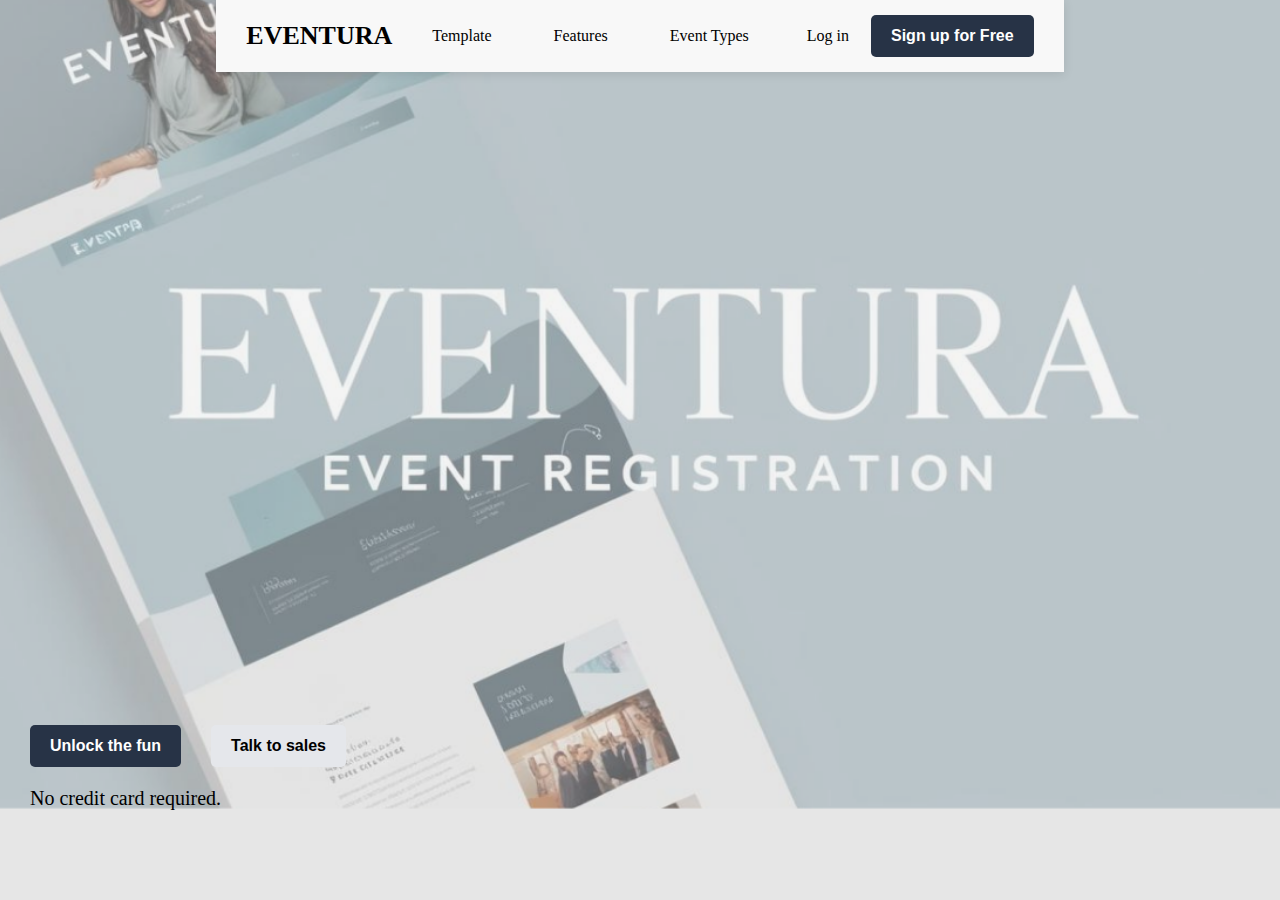
==== index.html @ f52dc633 "Update index.html" ====
<!DOCTYPE html>
<html lang="en">
<head>
    <meta charset="UTF-8">
    <meta name="viewport" content="width=device-width, initial-scale=1.0">
    <title>Eventura - Event Registration </title>
    <link rel="stylesheet" href="style.css">
</head>
<body>
    <div class="navbar">
        <h2 href="index.html">EVENTURA</h2>
        <div>
            <div class="dropdown">
                <a href="#">Template</a>
                <div class="dropdown-content">
                    <a href="#">Template 1</a>
                    <a href="#">Template 2</a>
                    <a href="#">Template 3</a>
                </div>
            </div>
            <div class="dropdown">
                <a href="#">Features</a>
                <div class="dropdown-content">
                    <a href="#">Feature 1</a>
                    <a href="#">Feature 2</a>
                    <a href="#">Feature 3</a>
                </div>
            </div>
            <div class="dropdown">
                <a href="#">Event Types</a>
                <div class="dropdown-content">
                    <a href="#">Conference</a>
                    <a href="#">Webinar</a>
                    <a href="#">Workshop</a>
                </div>
            </div>
        </div>
        <div>
            <a href="login.html">Log in</a>
            <button class="btn btn-primary"onclick="window.location.href='signup.html'">Sign up for Free</button>
            
        </div>
    </div>
    <div class="hero">
        <div class="buttons">
            <button class="btn btn-primary">Unlock the fun</button>
            <button class="btn btn-secondary">Talk to sales</button>
        </div>
        <p>No credit card required.</p>
    </div>
</body>
</html>
---- style.css ----
/* General styles */
body {
    margin: 0;
    padding: 0;
    height: 100vh;
    background: url('home.png') no-repeat center center fixed;
    background-size: cover;
    display: flex;
    flex-direction: column;
    align-items: center;
}

/* Navbar */
.navbar {
    display: flex;
    justify-content: space-around;
    align-items: center;
    padding: 15px 30px;
    background-color: #f8f8f8;
    box-shadow: 0 2px 10px rgba(0, 0, 0, 0.1);
}
.navbar a:hover {
    font-weight: bold;
}
.navbar h2 {
    margin: 0;
    font-size: 26px;
}

.navbar a {
    text-decoration: none;
    color: black;
    margin: 18px;

}
.navbar a:last-of-type {
    margin-left: 40px; 
}

.btn {
    padding: 12px 20px;
    border: none;
    cursor: pointer;
    border-radius: 5px;
    font-weight: bold;
    font-size: 16px;
}

.btn-primary {
    background-color: #273346;
    color: white;
}

.btn-secondary {
    background-color: #e5e7eb;
    color: black;
}

/* Dropdown */
.dropdown {
    position: relative;
    display: inline-block;
}

.dropdown-content {
    display: none;
    position: absolute;
    background-color: white;
    min-width: 180px;
    box-shadow: 0px 4px 8px rgba(0, 0, 0, 0.2);
    padding: 0;
    z-index: 1;
    text-align: left;
}

.dropdown-content a {
    display: block;
    padding: 10px 15px;
    text-decoration: none;
    color: black;
    font-size: 16px;
    text-align: left;
    border-bottom: 1px solid #ddd;
    min-width: none;
    text-align: left;
}

.dropdown-content a:last-child {
    border-bottom: none;
}

.dropdown:hover .dropdown-content {
    display: block;
}


/* Hero section */
.hero {
    position: absolute;
    bottom: 80px;
    left: 20px;
    text-align: left;
}

.hero .buttons {
    display: flex;
    gap: 10px;
}

.hero p {
    margin-top: 0px;
}

.hero h1 {
    font-size: 60px;
    margin: 0;
}

.hero p {
    font-size: 20px;
    margin: 10px;

}

.buttons {
    margin-top: 20px;
}

.buttons .btn {
    margin: 10px;
}
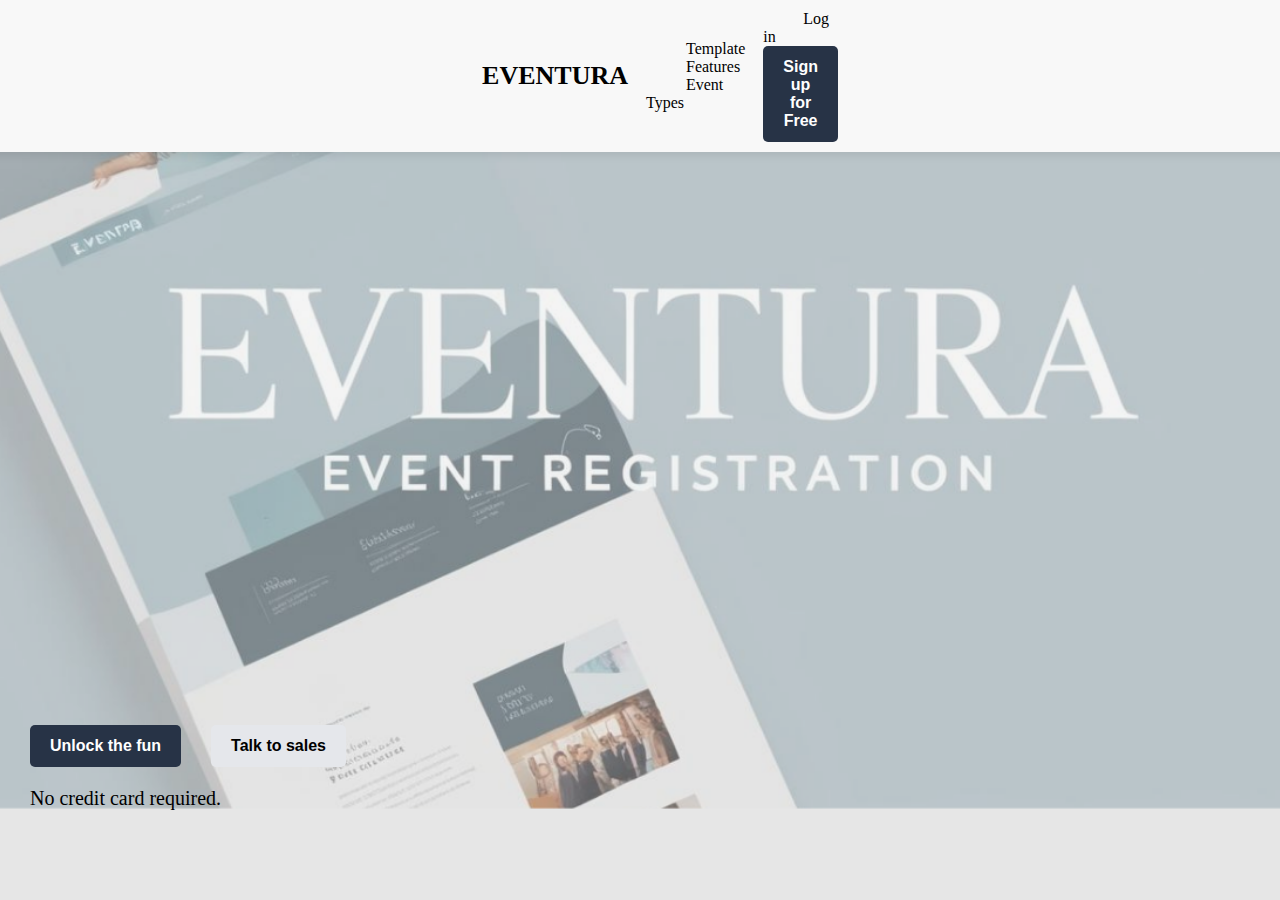
==== commit c665b5c7: "index" ====
--- a/index.html
+++ b/index.html
@@ -8,7 +8,7 @@
 </head>
 <body>
     <div class="navbar">
-        <h2 href="index.html">EVENTURA</h2>
+        <h2><a href="index.html">EVENTURA</a></h2>
         <div>
             <div class="dropdown">
                 <a href="#">Template</a>
--- a/style.css
+++ b/style.css
@@ -15,7 +15,8 @@
     display: flex;
     justify-content: space-around;
     align-items: center;
-    padding: 15px 30px;
+    padding: 10px 645px;
+    content: initial;
     background-color: #f8f8f8;
     box-shadow: 0 2px 10px rgba(0, 0, 0, 0.1);
 }
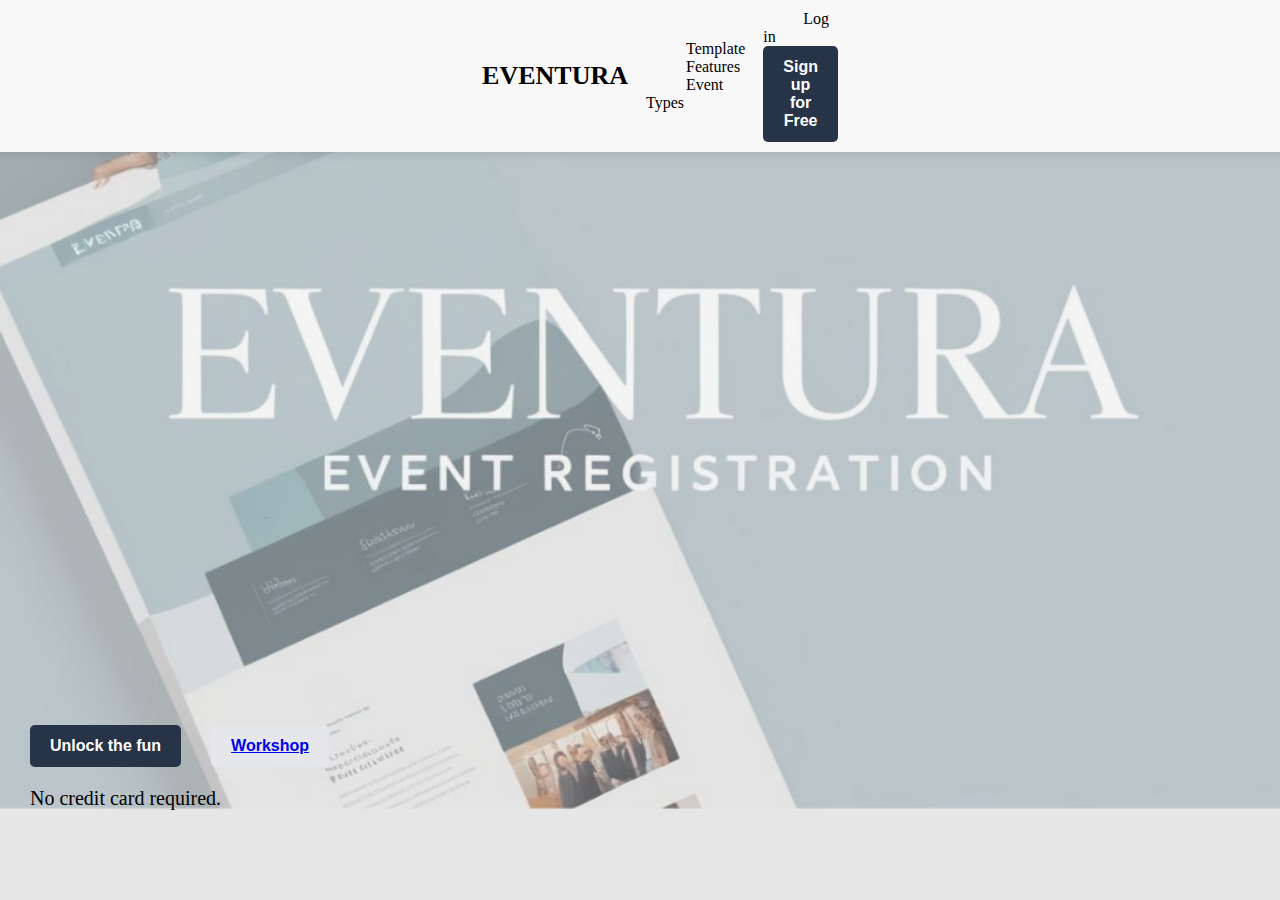
==== commit 38be6126: "acoount" ====
--- a/index.html
+++ b/index.html
@@ -44,7 +44,7 @@
     <div class="hero">
         <div class="buttons">
             <button class="btn btn-primary">Unlock the fun</button>
-            <button class="btn btn-secondary">Talk to sales</button>
+            <button class="btn btn-secondary"><a href="accountdet.html">Workshop</a></button>
         </div>
         <p>No credit card required.</p>
     </div>
--- a/style.css
+++ b/style.css
@@ -15,7 +15,7 @@
     display: flex;
     justify-content: space-around;
     align-items: center;
-    padding: 10px 645px;
+    padding: 10px 648px;
     content: initial;
     background-color: #f8f8f8;
     box-shadow: 0 2px 10px rgba(0, 0, 0, 0.1);
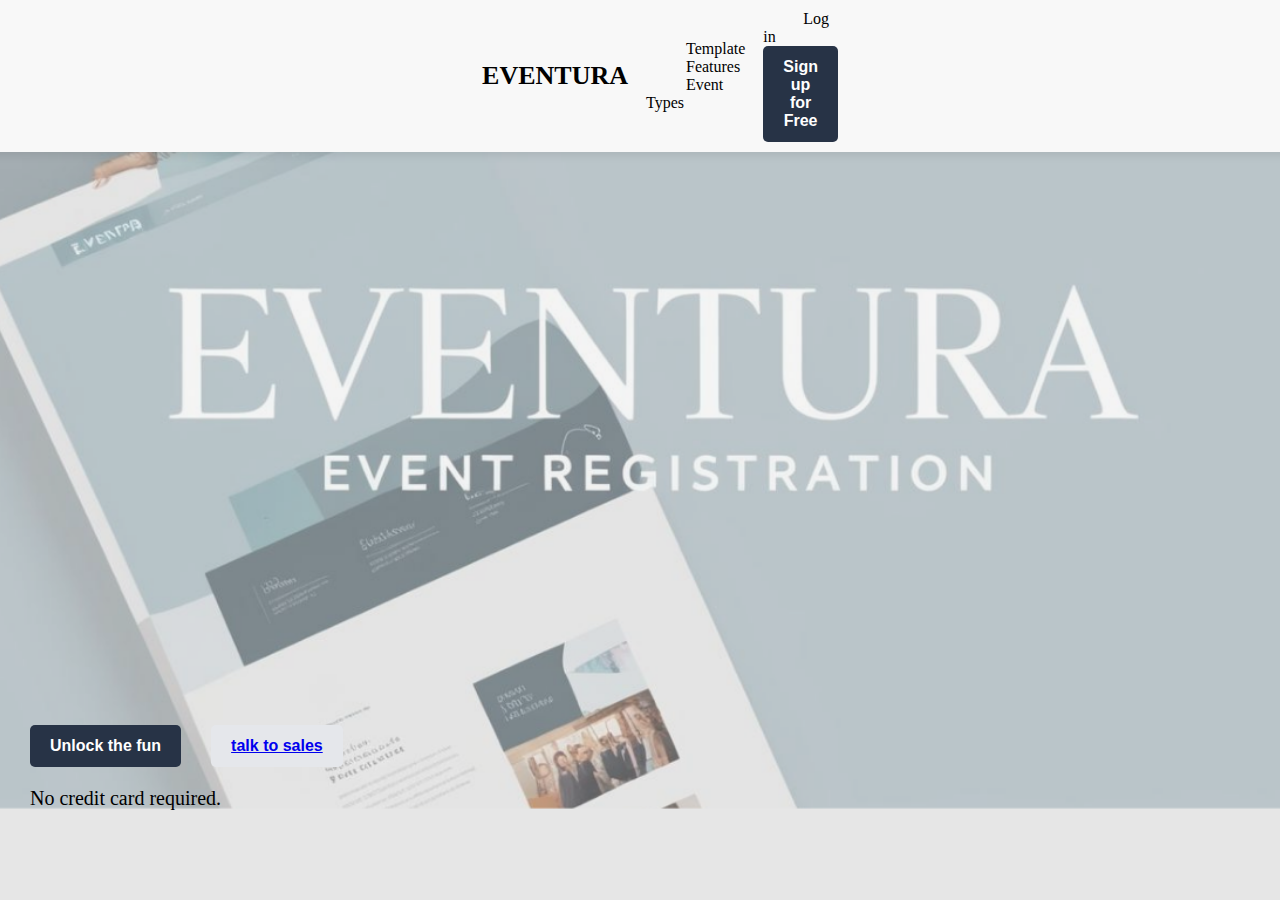
==== commit 83dcd8f0: "www" ====
--- a/index.html
+++ b/index.html
@@ -44,7 +44,7 @@
     <div class="hero">
         <div class="buttons">
             <button class="btn btn-primary">Unlock the fun</button>
-            <button class="btn btn-secondary"><a href="accountdet.html">Workshop</a></button>
+            <button class="btn btn-secondary"><a href="accountdet.html">talk to sales</a></button>
         </div>
         <p>No credit card required.</p>
     </div>
--- a/style.css
+++ b/style.css
@@ -15,7 +15,7 @@
     display: flex;
     justify-content: space-around;
     align-items: center;
-    padding: 10px 648px;
+    padding: 10px 647px;
     content: initial;
     background-color: #f8f8f8;
     box-shadow: 0 2px 10px rgba(0, 0, 0, 0.1);
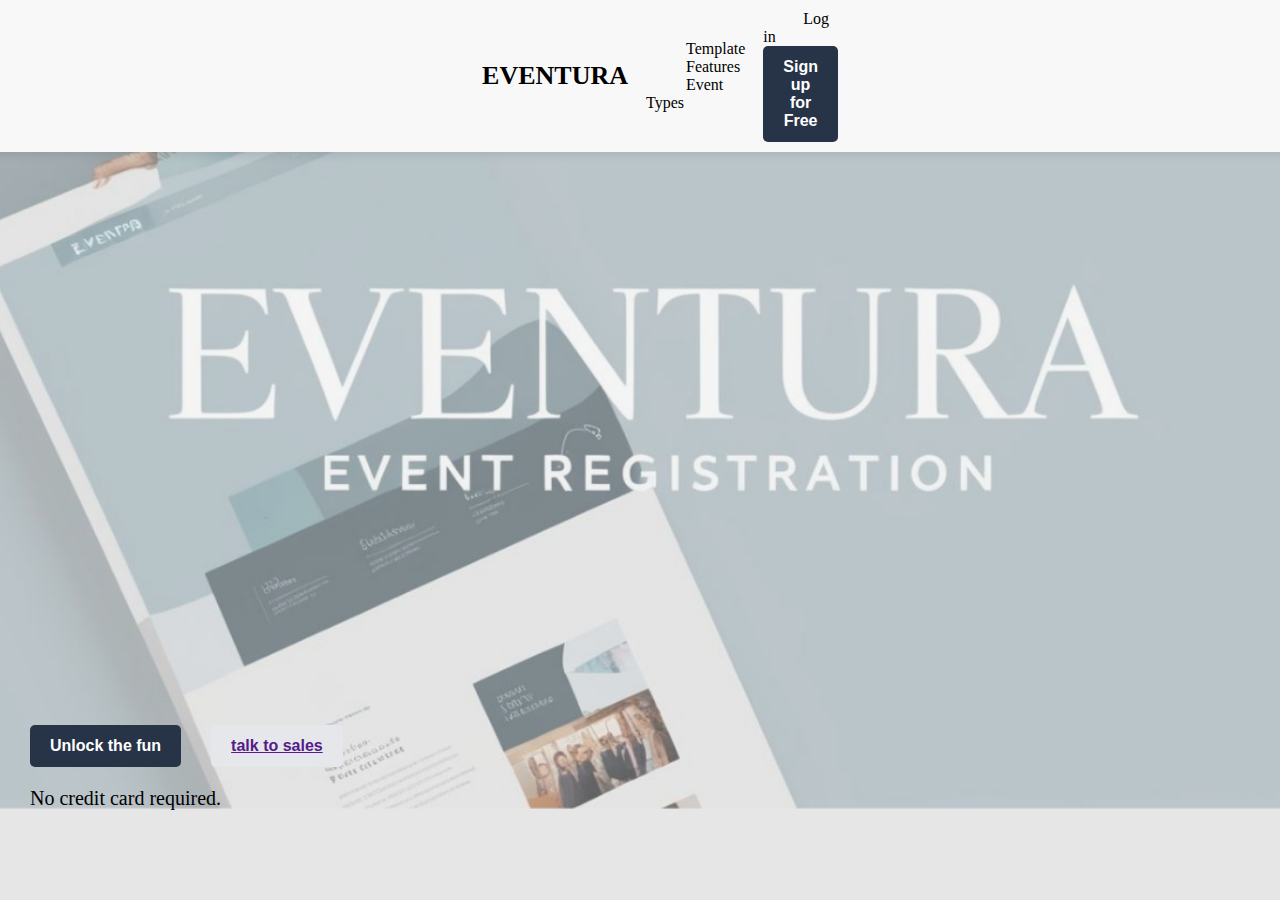
==== commit f420393a: "acount" ====
--- a/index.html
+++ b/index.html
@@ -44,7 +44,7 @@
     <div class="hero">
         <div class="buttons">
             <button class="btn btn-primary">Unlock the fun</button>
-            <button class="btn btn-secondary"><a href="accountdet.html">talk to sales</a></button>
+            <button class="btn btn-secondary"><a href="">talk to sales</a></button>
         </div>
         <p>No credit card required.</p>
     </div>
--- a/style.css
+++ b/style.css
@@ -15,7 +15,7 @@
     display: flex;
     justify-content: space-around;
     align-items: center;
-    padding: 10px 647px;
+    padding: 10px 630px;
     content: initial;
     background-color: #f8f8f8;
     box-shadow: 0 2px 10px rgba(0, 0, 0, 0.1);
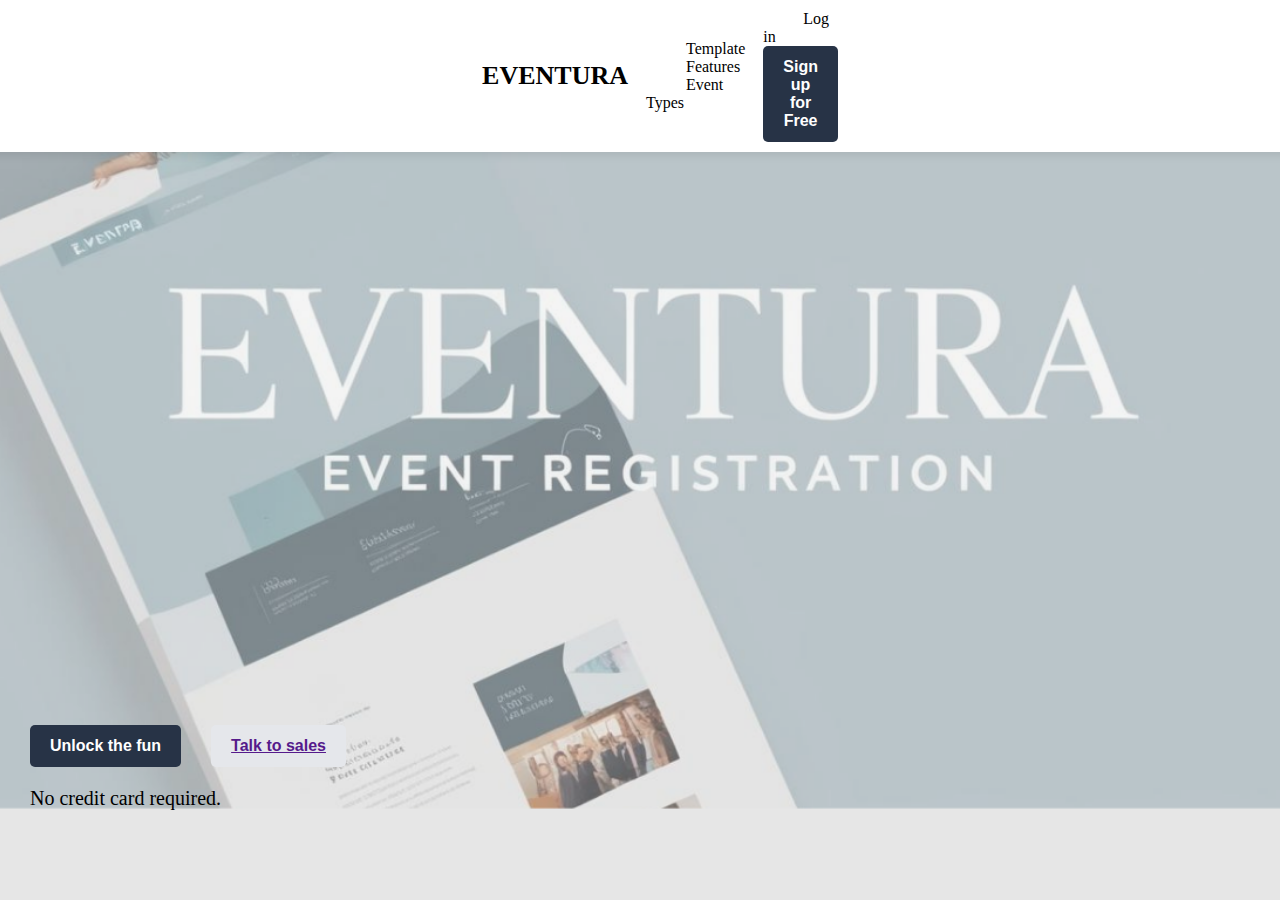
==== commit 30c45ad3: "Update index.html" ====
--- a/index.html
+++ b/index.html
@@ -4,6 +4,8 @@
     <meta charset="UTF-8">
     <meta name="viewport" content="width=device-width, initial-scale=1.0">
     <title>Eventura - Event Registration </title>
+    <link rel="icon" href="letter E.png" 
+        type="image/x-icon">
     <link rel="stylesheet" href="style.css">
 </head>
 <body>
@@ -44,7 +46,7 @@
     <div class="hero">
         <div class="buttons">
             <button class="btn btn-primary">Unlock the fun</button>
-            <button class="btn btn-secondary"><a href="">talk to sales</a></button>
+            <button class="btn btn-secondary"><a href="">Talk to sales</a></button>
         </div>
         <p>No credit card required.</p>
     </div>
--- a/style.css
+++ b/style.css
@@ -15,9 +15,9 @@
     display: flex;
     justify-content: space-around;
     align-items: center;
-    padding: 10px 630px;
+    padding: 10px 527px;
     content: initial;
-    background-color: #f8f8f8;
+    background-color: #fff;
     box-shadow: 0 2px 10px rgba(0, 0, 0, 0.1);
 }
 .navbar a:hover {
@@ -83,7 +83,6 @@
     text-align: left;
     border-bottom: 1px solid #ddd;
     min-width: none;
-    text-align: left;
 }
 
 .dropdown-content a:last-child {
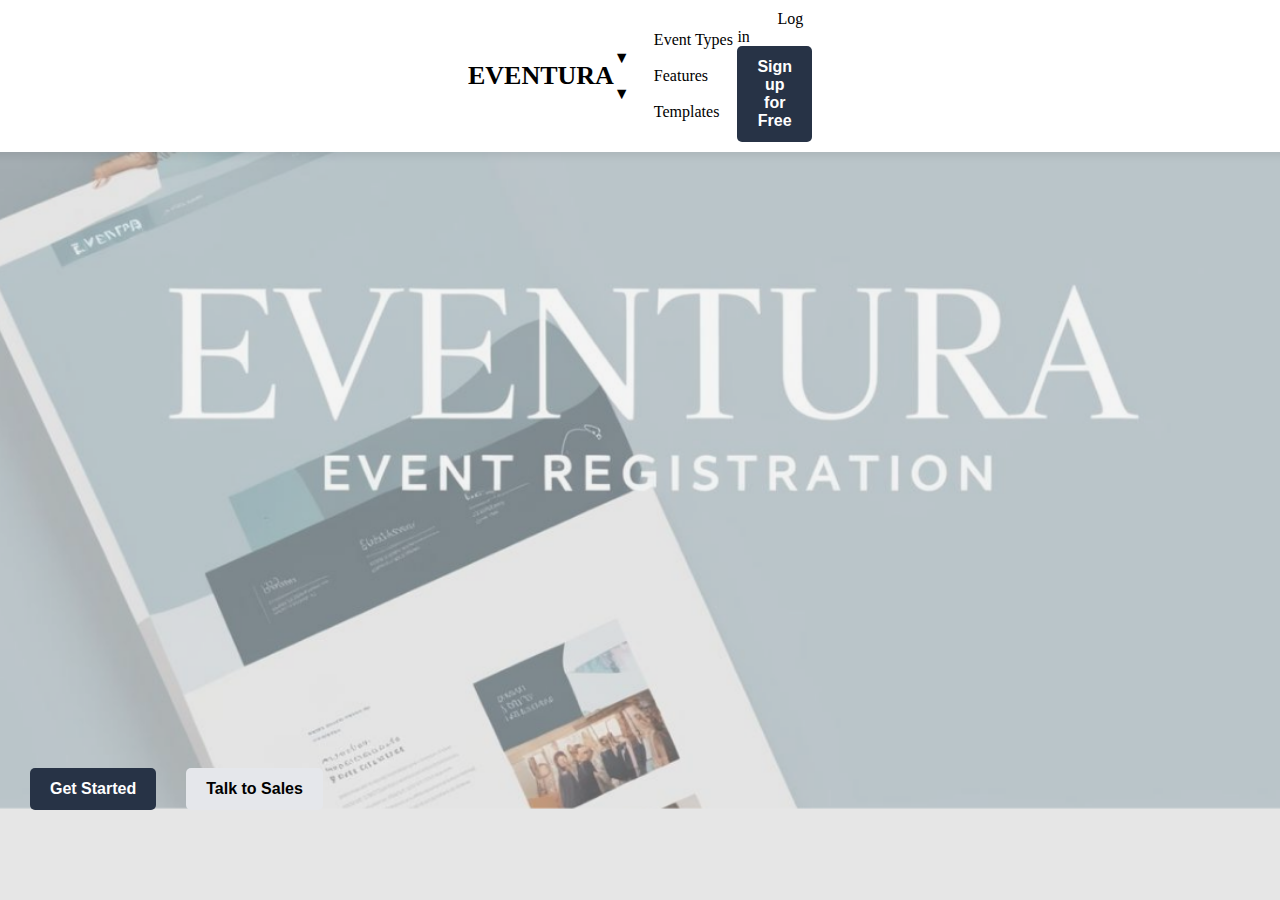
==== commit bbcc22be: "Update index.html" ====
--- a/index.html
+++ b/index.html
@@ -3,25 +3,27 @@
 <head>
     <meta charset="UTF-8">
     <meta name="viewport" content="width=device-width, initial-scale=1.0">
-    <title>Eventura - Event Registration </title>
+    <title>Eventura - Event Registration</title>
     <link rel="icon" href="letter E.png" 
         type="image/x-icon">
     <link rel="stylesheet" href="style.css">
 </head>
 <body>
     <div class="navbar">
-        <h2><a href="index.html">EVENTURA</a></h2>
+        <h2>EVENTURA</h2>
+        
         <div>
             <div class="dropdown">
-                <a href="#">Template</a>
+                <a href="#">Event Types ▼</a><link rel="icon" href="htmlicon3.png" 
+        type="image/x-icon">
                 <div class="dropdown-content">
-                    <a href="#">Template 1</a>
-                    <a href="#">Template 2</a>
-                    <a href="#">Template 3</a>
+                    <a href="#">Conference</a>
+                    <a href="#">Webinar</a>
+                    <a href="#">Wedding</a>
                 </div>
             </div>
             <div class="dropdown">
-                <a href="#">Features</a>
+                <a href="#">Features ▼</a>
                 <div class="dropdown-content">
                     <a href="#">Feature 1</a>
                     <a href="#">Feature 2</a>
@@ -29,26 +31,19 @@
                 </div>
             </div>
             <div class="dropdown">
-                <a href="#">Event Types</a>
-                <div class="dropdown-content">
-                    <a href="#">Conference</a>
-                    <a href="#">Webinar</a>
-                    <a href="#">Workshop</a>
-                </div>
+                <a href="#">Templates </a>
             </div>
         </div>
         <div>
             <a href="login.html">Log in</a>
-            <button class="btn btn-primary"onclick="window.location.href='signup.html'">Sign up for Free</button>
-            
+            <button class="btn btn-primary" onclick="window.location.href='signup.html'">Sign up for Free</button>
         </div>
     </div>
     <div class="hero">
         <div class="buttons">
-            <button class="btn btn-primary">Unlock the fun</button>
-            <button class="btn btn-secondary"><a href="">Talk to sales</a></button>
+            <button class="btn btn-primary">Get Started</button>
+            <button class="btn btn-secondary">Talk to Sales</button>
         </div>
-        <p>No credit card required.</p>
     </div>
 </body>
 </html>
--- a/style.css
+++ b/style.css
@@ -48,13 +48,21 @@
 }
 
 .btn-primary {
+    text-decoration: none;
     background-color: #273346;
     color: white;
 }
 
+
 .btn-secondary {
+    text-decoration: none;
     background-color: #e5e7eb;
     color: black;
+}
+
+.btn-secondary a {
+    text-decoration: none;
+    
 }
 
 /* Dropdown */
